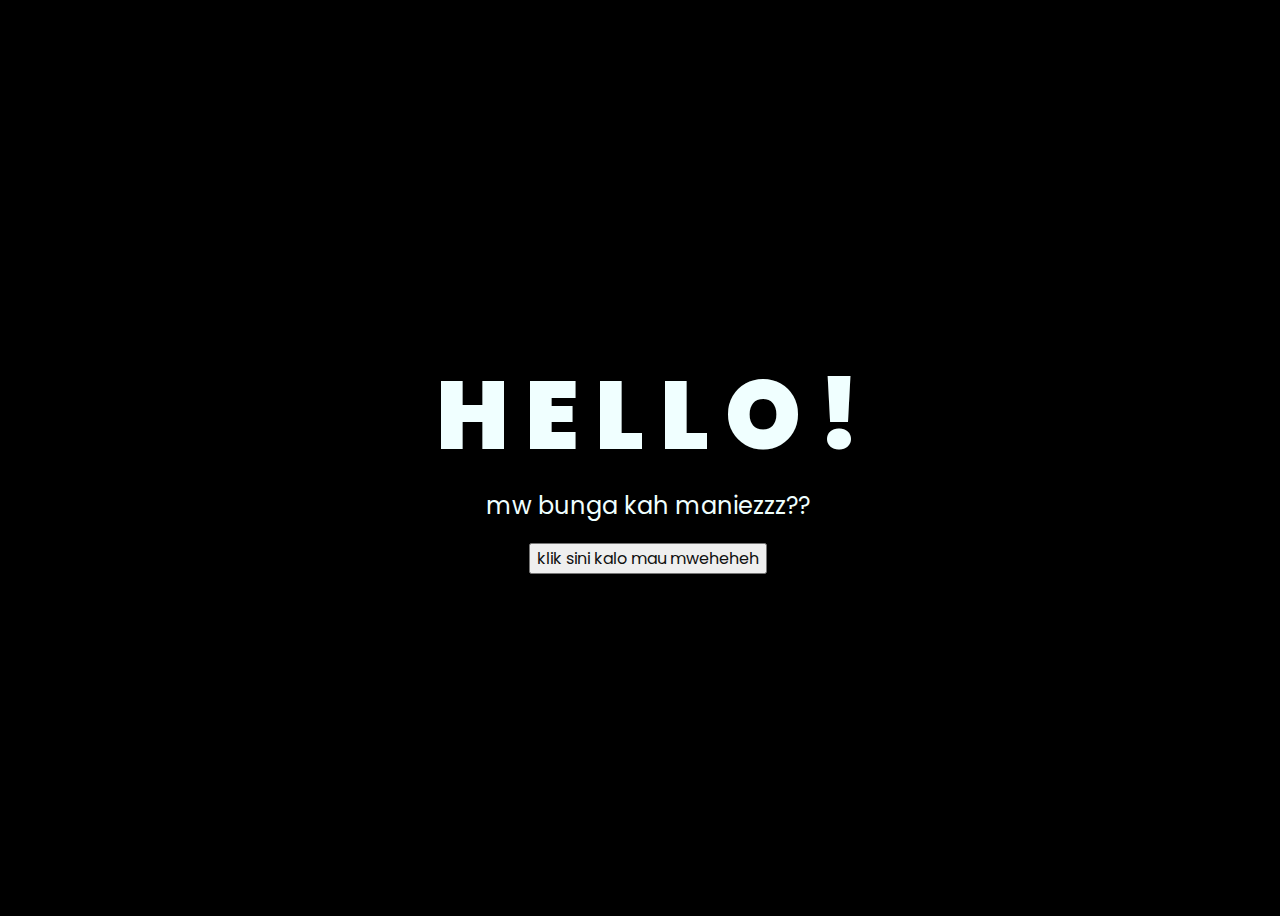
==== index.html @ c0006887 "Add files via upload" ====
<!DOCTYPE html>
<html lang="en">
<head>
    <meta charset="UTF-8">
    <meta http-equiv="X-UA-Compatible" content="IE=edge">
    <meta name="viewport" content="width=device-width, initial-scale=1.0">
    <link rel="stylesheet" href="css/style.css">
    <link rel="icon" href="img/flowers.png" type="image/x-icon">
    <title>Flowers</title>
</head>
<body>
    <div class="greetings">
        <span>H</span>
        <span>E</span>
        <span>L</span>
        <span>L</span>
        <span>O</span>
        <span>!</span>
    </div>
    <div class="description">
        <span>mw bunga kah maniezzz??</span>
    </div>
    <div class="button">
        <button>
            <a href="flower.html">klik sini kalo mau mweheheh</a>
        </button>
        
    </div>
</body>
</html>
---- css/style.css ----
@import url('https://fonts.googleapis.com/css2?family=Poppins:ital,wght@0,500;1,900&display=swap');
* {
  font-family: 'Poppins', cursive;
}

body {
  color: azure;
  width: 100%;
  height: 100vh;
  display: flex;
  flex-direction: column;
  align-items: center;
  justify-content: center;
  background-color: black;
  width: 100%;
  min-height: 200px;
}

.greetings {
  font-size: 6rem;
  font-weight: 900;
}

.greetings > span {
  animation: glow 3.5s ease-in-out infinite;
}

@keyframes glow {
  0%,
  100% {
    color: #fff;
    text-shadow: 0 0 12px #39c6d6, 0 0 50px #39c6d6, 0 0 100px #39c6d6;
  }
  10%,
  90% {
    color: #111;
    text-shadow: none;
  }
}

.greetings > span:nth-child(2) {
  animation-delay: 0.2s;
}

.greetings > span:nth-child(3) {
  animation-delay: 0.4s;
}

.greetings > span:nth-child(4) {
  animation-delay: 0.6s;
}

.greetings > span:nth-child(5) {
  animation-delay: 0.8s;
}

.greetings > span:nth-child(6) {
  animation-delay: 1s;
}

.description {
  font-size: 1.5rem;
  margin-bottom: 20px;
}

.button a {
  text-decoration: none;
  font-size: 1rem;
  color: #111;
}

/* Responsive Styles */
@media screen and (max-width: 574px) {
  .greetings {
    display: block;
    font-size: 3rem;
    font-weight: 500;
    text-align: center;
  }
  
  .description {
    font-size: 1rem;
  }
  
  .button a {
    font-size: 0.5rem;
  }
}
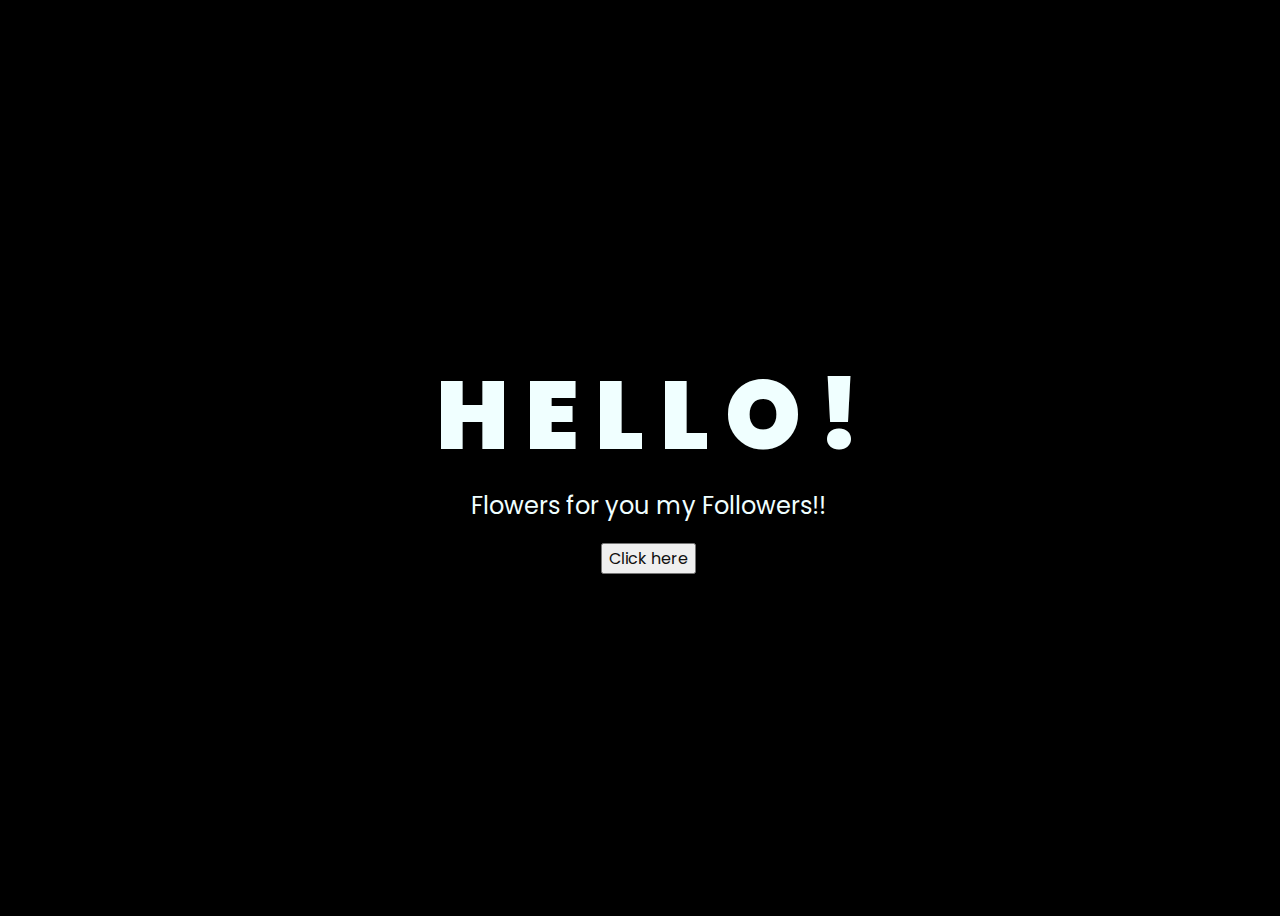
==== commit 46189659: "Add files via upload" ====
--- a/index.html
+++ b/index.html
@@ -18,11 +18,11 @@
         <span>!</span>
     </div>
     <div class="description">
-        <span>mw bunga kah maniezzz??</span>
+        <span>Flowers for you my Followers!!</span>
     </div>
     <div class="button">
         <button>
-            <a href="flower.html">klik sini kalo mau mweheheh</a>
+            <a href="flower.html">Click here</a>
         </button>
         
     </div>
--- a/css/style.css
+++ b/css/style.css
@@ -1,88 +1,73 @@
 @import url('https://fonts.googleapis.com/css2?family=Poppins:ital,wght@0,500;1,900&display=swap');
-* {
-  font-family: 'Poppins', cursive;
+*{
+    font-family: 'Poppins',cursive;
+}
+body{
+    color: azure;
+    width: 100%;
+    height: 100vh;
+    display: flex;
+    flex-direction: column;
+    align-items: center;
+    justify-content: center;
+    background-color: black;
+}
+.greetings{
+    font-size: 6rem;
+    font-weight: 900;
+}
+.greetings > span{
+    animation: glow 2.5s ease-in-out infinite;
+}
+@keyframes glow{
+    0%, 100%{
+        color: #fff;
+        text-shadow: 0 0 12px #39c6d6, 0 0 50px #39c6d6, 0 0 100px #39c6d6;
+    }
+    10%, 90%{
+        color: #111;
+        text-shadow: none;
+    }
+}
+.greetings > span:nth-child(2){
+    animation-delay: .2s ;
+}
+.greetings > span:nth-child(3){
+    animation-delay: .4s ;
+}
+.greetings > span:nth-child(4){
+    animation-delay: .6s;
+}
+.greetings > span:nth-child(5){
+    animation-delay: .8s;
+}
+.greetings > span:nth-child(6){
+    animation-delay: 1s;
 }
 
-body {
-  color: azure;
-  width: 100%;
-  height: 100vh;
-  display: flex;
-  flex-direction: column;
-  align-items: center;
-  justify-content: center;
-  background-color: black;
-  width: 100%;
-  min-height: 200px;
+.description{
+    font-size: 1.5rem;
+    margin-bottom: 20px;
 }
 
-.greetings {
-  font-size: 6rem;
-  font-weight: 900;
+.button a{
+    text-decoration: none;
+    font-size: 1rem;
+    color: #111;
 }
 
-.greetings > span {
-  animation: glow 3.5s ease-in-out infinite;
+@media screen and (max-width:574px){
+    .greetings{
+        display: block;
+        font-size: 3rem;
+        font-weight: 500;
+        text-align: center;
+    }
+    .description{
+        font-size: 1rem;
+    }
+    
+    .button a{
+        font-size: .5rem;
+    }
 }
-
-@keyframes glow {
-  0%,
-  100% {
-    color: #fff;
-    text-shadow: 0 0 12px #39c6d6, 0 0 50px #39c6d6, 0 0 100px #39c6d6;
-  }
-  10%,
-  90% {
-    color: #111;
-    text-shadow: none;
-  }
-}
-
-.greetings > span:nth-child(2) {
-  animation-delay: 0.2s;
-}
-
-.greetings > span:nth-child(3) {
-  animation-delay: 0.4s;
-}
-
-.greetings > span:nth-child(4) {
-  animation-delay: 0.6s;
-}
-
-.greetings > span:nth-child(5) {
-  animation-delay: 0.8s;
-}
-
-.greetings > span:nth-child(6) {
-  animation-delay: 1s;
-}
-
-.description {
-  font-size: 1.5rem;
-  margin-bottom: 20px;
-}
-
-.button a {
-  text-decoration: none;
-  font-size: 1rem;
-  color: #111;
-}
-
-/* Responsive Styles */
-@media screen and (max-width: 574px) {
-  .greetings {
-    display: block;
-    font-size: 3rem;
-    font-weight: 500;
-    text-align: center;
-  }
-  
-  .description {
-    font-size: 1rem;
-  }
-  
-  .button a {
-    font-size: 0.5rem;
-  }
-}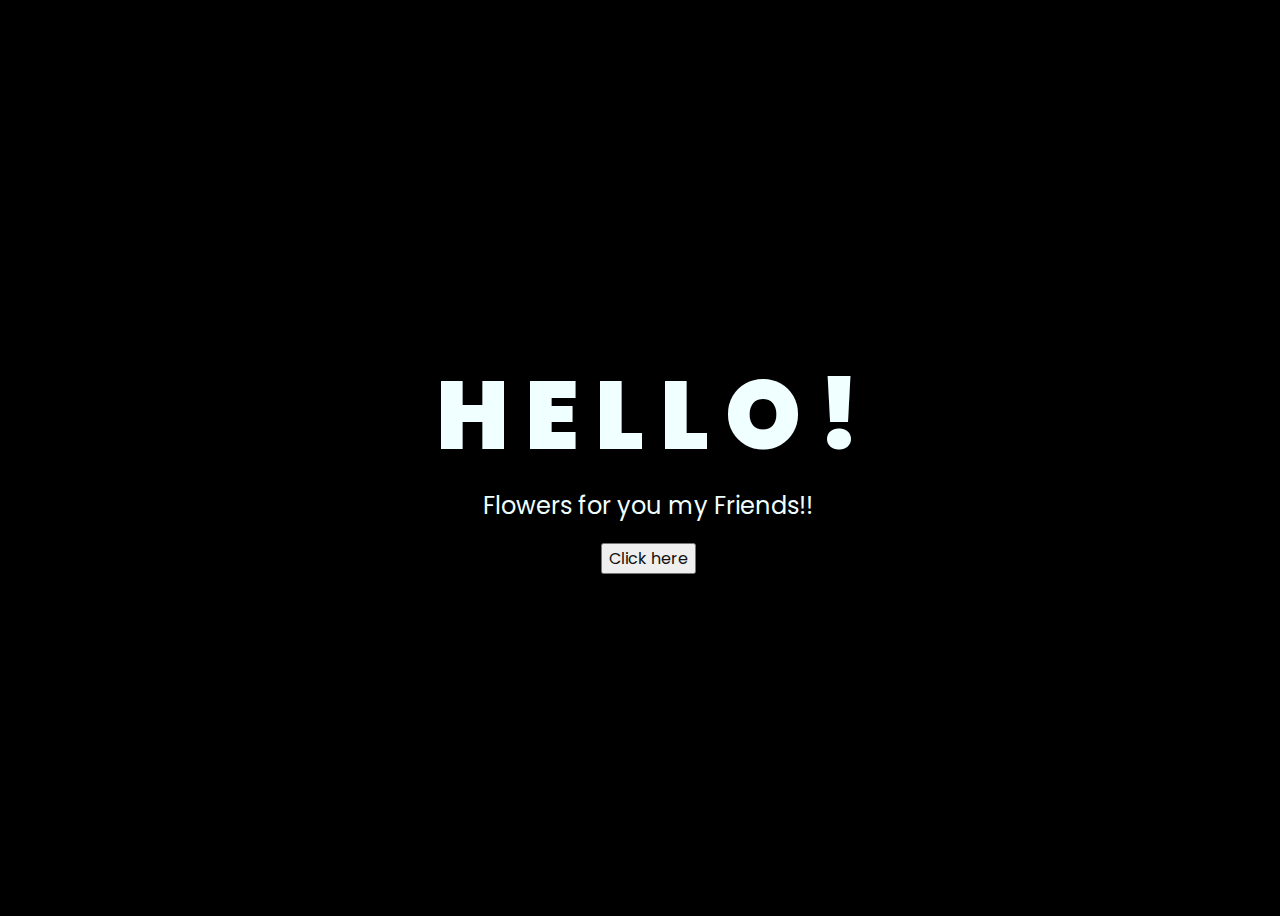
==== commit 50cff5b9: "Update index.html" ====
--- a/index.html
+++ b/index.html
@@ -18,7 +18,7 @@
         <span>!</span>
     </div>
     <div class="description">
-        <span>Flowers for you my Followers!!</span>
+        <span>Flowers for you my Friends!!</span>
     </div>
     <div class="button">
         <button>
@@ -27,4 +27,4 @@
         
     </div>
 </body>
-</html>+</html>
